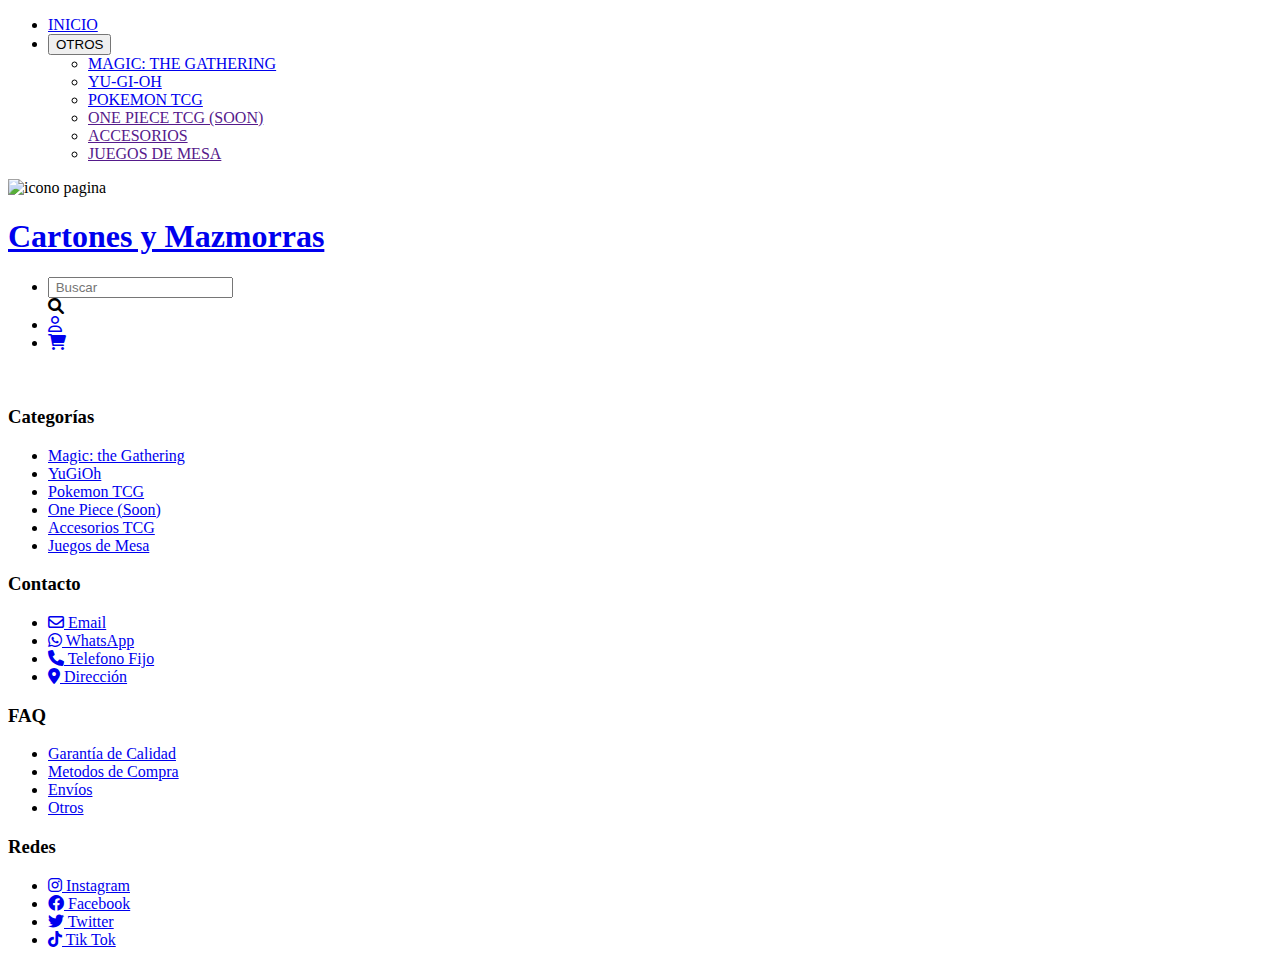
==== producto.html @ bd5bf411 "Add files via upload" ====
<!DOCTYPE html>
<html lang="es">

<head>
    <!-- Fuentes: -->
    <link rel="preconnect" href="https://fonts.googleapis.com">
    <link rel="preconnect" href="https://fonts.gstatic.com" crossorigin>
    <link href="https://fonts.googleapis.com/css2?family=Open+Sans:ital,wght@0,300..800;1,300..800&family=Roboto+Mono:ital,wght@0,100..700;1,100..700&display=swap" rel="stylesheet">
    <link rel="stylesheet" href="https://use.fontawesome.com/releases/v5.8.2/css/all.css" integrity="sha384-oS3vJWv+0UjzBfQzYUhtDYW+Pj2yciDJxpsK1OYPAYjqT085Qq/1cq5FLXAZQ7Ay" crossorigin="anonymous">
    <link rel="stylesheet" href="https://cdnjs.cloudflare.com/ajax/libs/font-awesome/6.0.0-beta3/css/all.min.css">
    <link href="https://fonts.googleapis.com/css?family=Poppins:200i,300,400&amp;display=swap" rel="stylesheet">
    <link href="https://fonts.googleapis.com/css2?family=Bebas+Neue&display=swap" rel="stylesheet">

    <!-- Font Awesome -->
    <link rel="stylesheet" href="https://cdnjs.cloudflare.com/ajax/libs/font-awesome/6.0.0-beta3/css/all.min.css">

    <meta charset="UTF-8">
    <meta name="viewport" content="width=device-width, initial-scale=1.0">
    <title>Cartones y Mazmorras - Tienda Online</title>

    <link rel="stylesheet" href="src/input.css">
    <link rel="stylesheet" href="src/output.css">
    <link rel="icon" href="img/d20.png" type="image/x-icon">
</head>



<body>
    
    <!-- //////////////////// NAV ///////////////////// -->
    <nav class="flex flex-row justify-between items-center bg-white py-6 px-6 fixed w-full top-0 celu-s:justify-evenly">

        <ul class="flex flex-row items-center ">
            <li class="mx-4 p-2 font-semibold celu-s:ml-0 celu-s:border-2 celu-s:text-sm"><a href="index.html" class="hover:text-orange-500">INICIO</a></li>
            <li class="mx-4 p-2 font-semibold celu-s:hidden"><button id="despliegue" class="hover:text-orange-500">OTROS</button>
                <ul id="menu" class="absolute hidden bg-white mt-2 -ml-2 border border-black">  <!-- Acomode manualmente el menu para alinearlo -->
                    <li class="btn_menu"><a href="seccionTCG.html?id_tcg=1">MAGIC: THE GATHERING</a></li>
                    <li class="btn_menu"><a href="seccionTCG.html?id_tcg=2">YU-GI-OH</a></li>
                    <li class="btn_menu"><a href="seccionTCG.html?id_tcg=3">POKEMON TCG</a></li>
                    <li class="btn_menu"><a href="">ONE PIECE TCG (SOON)</a></li>
                    <li class="btn_menu"><a href="">ACCESORIOS</a></li>
                    <li class="btn_menu"><a href="">JUEGOS DE MESA</a></li>
                </ul>
            </li>
        </ul>
    
        <!-- SUPUESTO LOGO -->
        <div class="flex flex-row items-center"><img class="mr-4 max-w-12" src="img/d20.png" alt="icono pagina"><a href="#"><h1 class="text-3xl mt-1 celu-s:hidden" id="h1">Cartones y Mazmorras</h1></a>   </div>

        <ul class="flex flex-row items-center celu-s:border-2">
            <li class="mx-4 h-full flex flex-row items-center celu-s:hidden"> 
                <div class="flex flex-col h-full"> <!-- Al hacerlo col, se acomoda sola la ul desplegable -->
                <input class="border-b-2 border-black focus:outline-none" id="input_busqueda" type="text" placeholder=" Buscar"> 
                <ul class="hidden absolute mt-6 w-48" id="lista_sugerencias"></ul>
                </div>
                <i class="fa-solid fa-magnifying-glass ml-2 text-xl"></i>
            </li>
            <li class="mx-4"><a href="#"><i class="fa-regular fa-user text-xl hover:text-orange-500"></i></a>   <!-- tengo que agregar el desplegable -->
            <li class="mx-4"><a href="#"><i class="fa-solid fa-cart-shopping text-xl hover:text-orange-500"></i></a>    <!-- ni hablar de cuando tenga que agregar elm al carrito -->
        </ul>

    </nav>

    <!-- Plantilla Producto -->
    <main class="mt-24">
        <div class="flex flex-row p-4 justify-between">
            <img id="imagen_producto" class="max-w-1/2 p-8" src="" ></img>
            <section class="producto_descripcion flex flex-col p-8 text-justify max-w-1/2 border-2 border-black">
                <h2 id="titulo_producto" class="text-3xl font-bold mb-4"></h2>
                <p></p>
                <div class="flex flex-row justify-between items-center mt-4">
                    <data id="precio_producto" class="text-3xl font-bold"></data> 
                    <p class="text-2xl font-bold mr-2" id="stock_producto"></p> 
                </div>
            </section> 
        </div>
    </main>


    <!-- //////////////////// FOOTER ///////////////////// -->
    <footer class="flex flex-row justify-evenly items-start p-8 bg-gray-200 celu-s:flex-wrap">

        <div class="flex flex-col justify-start p-4">
            <h3 class="font-bold text-xl">Categorías</h3>
            <ul>    <!-- Van a haber tantos li como enlaces termine creando en la página -->
                <li class="btn_footer"><a href="seccionTCG.html?id_tcg=1">Magic: the Gathering</a></li>
                <li class="btn_footer"><a href="seccionTCG.html?id_tcg=2">YuGiOh</a></li>
                <li class="btn_footer"><a href="seccionTCG.html?id_tcg=3">Pokemon TCG</a></li>
                <li class="btn_footer"><a href="#">One Piece (Soon)</a></li>
                <li class="btn_footer"><a href="seccionTCG.html?id_tcg=4">Accesorios TCG</a></li>
                <li class="btn_footer"><a href="seccionTCG.html?id_tcg=5">Juegos de Mesa</a></li>
            </ul>
        </div>


        <div class="flex flex-col justify-start p-4">
            <h3 class="font-bold text-xl">Contacto</h3>
            <ul>
                <li class="btn_footer"><a href="mailto:devalen543@example.com" target="_blank"><i class="fa-regular fa-envelope"></i> Email</a></li>
                <li class="btn_footer"><a href="https://wa.me/5492235314907" target="_blank"><i class="fa-brands fa-whatsapp"></i> WhatsApp</a></li>
                <li class="btn_footer"><a href="#"><i class="fa-solid fa-phone"></i> Telefono Fijo</a></li>
                <li class="btn_footer"><a href="#ubicacion"><i class="fa-solid fa-location-dot"></i> Dirección</a></li>
            </ul>
        </div>

        <div class="flex flex-col justify-start p-4">
            <h3 class="font-bold text-xl">FAQ</h3>
            <ul>    
                <li class="btn_footer"><a href="#">Garantía de Calidad</a></li>
                <li class="btn_footer"><a href="#">Metodos de Compra</a></li>
                <li class="btn_footer"><a href="#">Envíos</a></li>
                <li class="btn_footer"><a href="#">Otros</a></li>
            </ul>
        </div>


        <div class="flex flex-col justify-start p-4">
            <h3 class="font-bold text-xl">Redes</h3>
            <ul>    
                <li class="btn_footer"><a href="https://www.instagram.com/" target="_blank"><i class="fa-brands fa-instagram"></i> Instagram</a></li>
                <li class="btn_footer"><a href="https://www.facebook.com/" target="_blank"><i class="fa-brands fa-facebook"></i> Facebook</a></li>
                <li class="btn_footer"><a href="https://www.x.com/" target="_blank"><i class="fa-brands fa-twitter"></i> Twitter</a></li>
                <li class="btn_footer"><a href="https://www.tiktok.com/" target="_blank"><i class="fa-brands fa-tiktok"></i> Tik Tok</li>
            </ul>
        </div>

    </footer>


    <script src="script.js"></script>
</body>

</html>
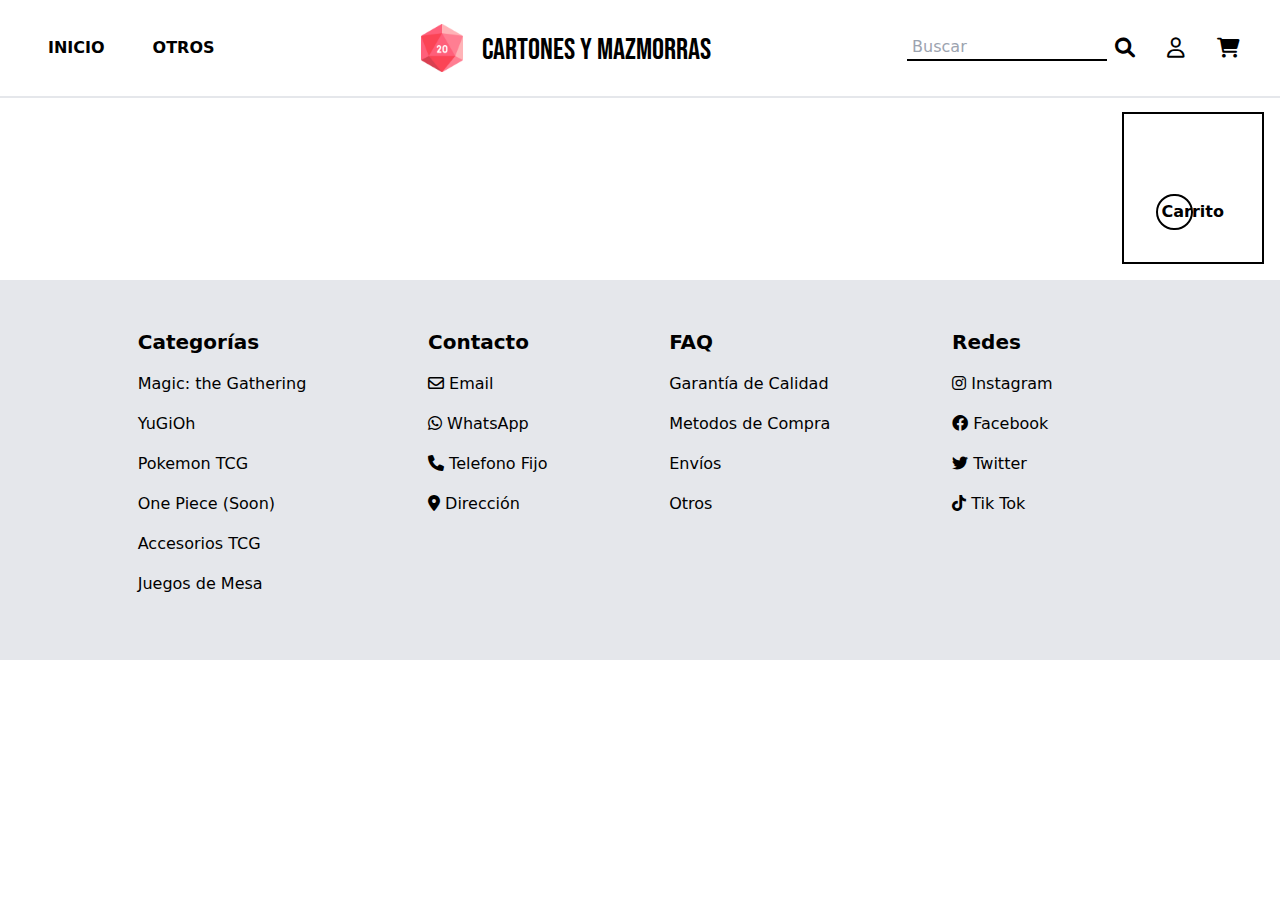
==== commit c84d45d7: "Update producto.html" ====
--- a/producto.html
+++ b/producto.html
@@ -28,11 +28,13 @@
 <body>
     
     <!-- //////////////////// NAV ///////////////////// -->
-    <nav class="flex flex-row justify-between items-center bg-white py-6 px-6 fixed w-full top-0 celu-s:justify-evenly">
+    <nav class="flex flex-row justify-between items-center bg-white py-6 px-6 fixed w-full top-0 border-b-2 border-orange-600
+    celu-s:justify-evenly">
 
-        <ul class="flex flex-row items-center ">
-            <li class="mx-4 p-2 font-semibold celu-s:ml-0 celu-s:border-2 celu-s:text-sm"><a href="index.html" class="hover:text-orange-500">INICIO</a></li>
-            <li class="mx-4 p-2 font-semibold celu-s:hidden"><button id="despliegue" class="hover:text-orange-500">OTROS</button>
+        <ul class="flex flex-row items-center sm:text-lg">
+            <li class="mx-4 p-2 font-semibold celu-s:ml-0 celu-s:text-sm"><a href="index.html" class="hover:text-orange-500">INICIO</a></li>
+            
+            <li class="mx-4 p-2 font-semibold celu-s:hidden celu:hidden sm:hidden"><button id="despliegue" class="hover:text-orange-500">OTROS</button>
                 <ul id="menu" class="absolute hidden bg-white mt-2 -ml-2 border border-black">  <!-- Acomode manualmente el menu para alinearlo -->
                     <li class="btn_menu"><a href="seccionTCG.html?id_tcg=1">MAGIC: THE GATHERING</a></li>
                     <li class="btn_menu"><a href="seccionTCG.html?id_tcg=2">YU-GI-OH</a></li>
@@ -45,10 +47,11 @@
         </ul>
     
         <!-- SUPUESTO LOGO -->
-        <div class="flex flex-row items-center"><img class="mr-4 max-w-12" src="img/d20.png" alt="icono pagina"><a href="#"><h1 class="text-3xl mt-1 celu-s:hidden" id="h1">Cartones y Mazmorras</h1></a>   </div>
+        <div class="flex flex-row items-center"><img class="mr-4 max-w-12" src="img/d20.png" alt="icono pagina"><a href="#"><h1 class="text-3xl mt-1 celu-s:hidden celu:hidden" id="h1">Cartones y Mazmorras</h1></a>   </div>
 
-        <ul class="flex flex-row items-center celu-s:border-2">
-            <li class="mx-4 h-full flex flex-row items-center celu-s:hidden"> 
+        <ul class="flex flex-row items-center">
+            <li class="mx-4 h-full flex flex-row items-center 
+            celu-s:hidden celu:hidden sm:hidden"> 
                 <div class="flex flex-col h-full"> <!-- Al hacerlo col, se acomoda sola la ul desplegable -->
                 <input class="border-b-2 border-black focus:outline-none" id="input_busqueda" type="text" placeholder=" Buscar"> 
                 <ul class="hidden absolute mt-6 w-48" id="lista_sugerencias"></ul>
@@ -61,26 +64,37 @@
 
     </nav>
 
+
     <!-- Plantilla Producto -->
     <main class="mt-24">
-        <div class="flex flex-row p-4 justify-between">
-            <img id="imagen_producto" class="max-w-1/2 p-8" src="" ></img>
-            <section class="producto_descripcion flex flex-col p-8 text-justify max-w-1/2 border-2 border-black">
-                <h2 id="titulo_producto" class="text-3xl font-bold mb-4"></h2>
-                <p></p>
-                <div class="flex flex-row justify-between items-center mt-4">
-                    <data id="precio_producto" class="text-3xl font-bold"></data> 
-                    <p class="text-2xl font-bold mr-2" id="stock_producto"></p> 
-                </div>
+
+        <div class="flex flex-row p-4 justify-between 
+        celu-s:flex-col celu:flex-col sm:flex-col">
+
+            <img id="imagen_producto" class="max-w-1/2 p-8 
+            celu-s:max-w-full celu:max-w-full sm:max-w-full" src=""></img>
+
+            <section class="producto_descripcion max-w-1/2 p-8 flex flex-col gap-6 text-justify border-2 border-black
+            celu-s:max-w-full celu:max-w-full sm:max-w-full">
+
+                <h2 id="titulo_producto" class="text-3xl font-bold celu-s:text-lg"></h2>
+
+                <div class="flex flex-row justify-between items-center"><data id="precio_producto" class="text-3xl font-bold"></data><p class="text-2xl font-bold" id="stock_producto"></p></div>
+                
+                <button class="w-1/2 p-1 border-2 font-bold border-black rounded-3xl hover:bg-orange-400 transition 
+                celu-s:w-full celu:w-full sm:w-full">Carrito</button>
             </section> 
+
         </div>
+
     </main>
 
 
     <!-- //////////////////// FOOTER ///////////////////// -->
-    <footer class="flex flex-row justify-evenly items-start p-8 bg-gray-200 celu-s:flex-wrap">
+    <footer class="flex flex-row justify-evenly items-start p-8 bg-gray-200 
+    celu-s:flex-wrap celu:flex-wrap">
 
-        <div class="flex flex-col justify-start p-4">
+        <div class="flex flex-col justify-start p-4 celu:w-1/2">
             <h3 class="font-bold text-xl">Categorías</h3>
             <ul>    <!-- Van a haber tantos li como enlaces termine creando en la página -->
                 <li class="btn_footer"><a href="seccionTCG.html?id_tcg=1">Magic: the Gathering</a></li>
@@ -93,17 +107,17 @@
         </div>
 
 
-        <div class="flex flex-col justify-start p-4">
+        <div class="flex flex-col justify-start p-4 celu:w-1/2">
             <h3 class="font-bold text-xl">Contacto</h3>
             <ul>
-                <li class="btn_footer"><a href="mailto:devalen543@example.com" target="_blank"><i class="fa-regular fa-envelope"></i> Email</a></li>
+                <li class="btn_footer"><a href="mailto:devalen543@gmail.com" target="_blank"><i class="fa-regular fa-envelope"></i> Email</a></li>
                 <li class="btn_footer"><a href="https://wa.me/5492235314907" target="_blank"><i class="fa-brands fa-whatsapp"></i> WhatsApp</a></li>
                 <li class="btn_footer"><a href="#"><i class="fa-solid fa-phone"></i> Telefono Fijo</a></li>
                 <li class="btn_footer"><a href="#ubicacion"><i class="fa-solid fa-location-dot"></i> Dirección</a></li>
             </ul>
         </div>
 
-        <div class="flex flex-col justify-start p-4">
+        <div class="flex flex-col justify-start p-4 celu:w-1/2">
             <h3 class="font-bold text-xl">FAQ</h3>
             <ul>    
                 <li class="btn_footer"><a href="#">Garantía de Calidad</a></li>
@@ -114,7 +128,7 @@
         </div>
 
 
-        <div class="flex flex-col justify-start p-4">
+        <div class="flex flex-col justify-start p-4 celu:w-1/2">
             <h3 class="font-bold text-xl">Redes</h3>
             <ul>    
                 <li class="btn_footer"><a href="https://www.instagram.com/" target="_blank"><i class="fa-brands fa-instagram"></i> Instagram</a></li>
@@ -130,4 +144,4 @@
     <script src="script.js"></script>
 </body>
 
-</html>+</html>
--- a/src/input.css
+++ b/src/input.css
@@ -0,0 +1,31 @@
+@tailwind base;
+@tailwind components;
+@tailwind utilities;
+
+
+* {
+    font-family: ui-sans-serif, system-ui, sans-serif, Apple Color Emoji, Segoe UI Emoji, Segoe UI Symbol, Noto Color Emoji;
+    scroll-behavior: smooth;
+
+    margin: 0;
+    padding: 0;
+    box-sizing: border-box; 
+}
+
+#h1 {  font-family: "Bebas Neue", sans-serif; }     /* Hace de logo momentaneo */
+.h2 { font-family: "Bebas Neue", sans-serif; }
+
+.btn_menu { @apply
+
+  block
+  cursor-pointer
+  p-2
+  hover:bg-orange-300   
+}
+
+.btn_footer { @apply
+
+  my-4
+  hover:text-orange-500
+  transition
+}--- a/src/output.css
+++ b/src/output.css
@@ -0,0 +1,1012 @@
+*, ::before, ::after {
+  --tw-border-spacing-x: 0;
+  --tw-border-spacing-y: 0;
+  --tw-translate-x: 0;
+  --tw-translate-y: 0;
+  --tw-rotate: 0;
+  --tw-skew-x: 0;
+  --tw-skew-y: 0;
+  --tw-scale-x: 1;
+  --tw-scale-y: 1;
+  --tw-pan-x:  ;
+  --tw-pan-y:  ;
+  --tw-pinch-zoom:  ;
+  --tw-scroll-snap-strictness: proximity;
+  --tw-gradient-from-position:  ;
+  --tw-gradient-via-position:  ;
+  --tw-gradient-to-position:  ;
+  --tw-ordinal:  ;
+  --tw-slashed-zero:  ;
+  --tw-numeric-figure:  ;
+  --tw-numeric-spacing:  ;
+  --tw-numeric-fraction:  ;
+  --tw-ring-inset:  ;
+  --tw-ring-offset-width: 0px;
+  --tw-ring-offset-color: #fff;
+  --tw-ring-color: rgb(59 130 246 / 0.5);
+  --tw-ring-offset-shadow: 0 0 #0000;
+  --tw-ring-shadow: 0 0 #0000;
+  --tw-shadow: 0 0 #0000;
+  --tw-shadow-colored: 0 0 #0000;
+  --tw-blur:  ;
+  --tw-brightness:  ;
+  --tw-contrast:  ;
+  --tw-grayscale:  ;
+  --tw-hue-rotate:  ;
+  --tw-invert:  ;
+  --tw-saturate:  ;
+  --tw-sepia:  ;
+  --tw-drop-shadow:  ;
+  --tw-backdrop-blur:  ;
+  --tw-backdrop-brightness:  ;
+  --tw-backdrop-contrast:  ;
+  --tw-backdrop-grayscale:  ;
+  --tw-backdrop-hue-rotate:  ;
+  --tw-backdrop-invert:  ;
+  --tw-backdrop-opacity:  ;
+  --tw-backdrop-saturate:  ;
+  --tw-backdrop-sepia:  ;
+  --tw-contain-size:  ;
+  --tw-contain-layout:  ;
+  --tw-contain-paint:  ;
+  --tw-contain-style:  ;
+}
+
+::backdrop {
+  --tw-border-spacing-x: 0;
+  --tw-border-spacing-y: 0;
+  --tw-translate-x: 0;
+  --tw-translate-y: 0;
+  --tw-rotate: 0;
+  --tw-skew-x: 0;
+  --tw-skew-y: 0;
+  --tw-scale-x: 1;
+  --tw-scale-y: 1;
+  --tw-pan-x:  ;
+  --tw-pan-y:  ;
+  --tw-pinch-zoom:  ;
+  --tw-scroll-snap-strictness: proximity;
+  --tw-gradient-from-position:  ;
+  --tw-gradient-via-position:  ;
+  --tw-gradient-to-position:  ;
+  --tw-ordinal:  ;
+  --tw-slashed-zero:  ;
+  --tw-numeric-figure:  ;
+  --tw-numeric-spacing:  ;
+  --tw-numeric-fraction:  ;
+  --tw-ring-inset:  ;
+  --tw-ring-offset-width: 0px;
+  --tw-ring-offset-color: #fff;
+  --tw-ring-color: rgb(59 130 246 / 0.5);
+  --tw-ring-offset-shadow: 0 0 #0000;
+  --tw-ring-shadow: 0 0 #0000;
+  --tw-shadow: 0 0 #0000;
+  --tw-shadow-colored: 0 0 #0000;
+  --tw-blur:  ;
+  --tw-brightness:  ;
+  --tw-contrast:  ;
+  --tw-grayscale:  ;
+  --tw-hue-rotate:  ;
+  --tw-invert:  ;
+  --tw-saturate:  ;
+  --tw-sepia:  ;
+  --tw-drop-shadow:  ;
+  --tw-backdrop-blur:  ;
+  --tw-backdrop-brightness:  ;
+  --tw-backdrop-contrast:  ;
+  --tw-backdrop-grayscale:  ;
+  --tw-backdrop-hue-rotate:  ;
+  --tw-backdrop-invert:  ;
+  --tw-backdrop-opacity:  ;
+  --tw-backdrop-saturate:  ;
+  --tw-backdrop-sepia:  ;
+  --tw-contain-size:  ;
+  --tw-contain-layout:  ;
+  --tw-contain-paint:  ;
+  --tw-contain-style:  ;
+}
+
+/*
+! tailwindcss v3.4.13 | MIT License | https://tailwindcss.com
+*/
+
+/*
+1. Prevent padding and border from affecting element width. (https://github.com/mozdevs/cssremedy/issues/4)
+2. Allow adding a border to an element by just adding a border-width. (https://github.com/tailwindcss/tailwindcss/pull/116)
+*/
+
+*,
+::before,
+::after {
+  box-sizing: border-box;
+  /* 1 */
+  border-width: 0;
+  /* 2 */
+  border-style: solid;
+  /* 2 */
+  border-color: #e5e7eb;
+  /* 2 */
+}
+
+::before,
+::after {
+  --tw-content: '';
+}
+
+/*
+1. Use a consistent sensible line-height in all browsers.
+2. Prevent adjustments of font size after orientation changes in iOS.
+3. Use a more readable tab size.
+4. Use the user's configured `sans` font-family by default.
+5. Use the user's configured `sans` font-feature-settings by default.
+6. Use the user's configured `sans` font-variation-settings by default.
+7. Disable tap highlights on iOS
+*/
+
+html,
+:host {
+  line-height: 1.5;
+  /* 1 */
+  -webkit-text-size-adjust: 100%;
+  /* 2 */
+  -moz-tab-size: 4;
+  /* 3 */
+  -o-tab-size: 4;
+     tab-size: 4;
+  /* 3 */
+  font-family: ui-sans-serif, system-ui, sans-serif, "Apple Color Emoji", "Segoe UI Emoji", "Segoe UI Symbol", "Noto Color Emoji";
+  /* 4 */
+  font-feature-settings: normal;
+  /* 5 */
+  font-variation-settings: normal;
+  /* 6 */
+  -webkit-tap-highlight-color: transparent;
+  /* 7 */
+}
+
+/*
+1. Remove the margin in all browsers.
+2. Inherit line-height from `html` so users can set them as a class directly on the `html` element.
+*/
+
+body {
+  margin: 0;
+  /* 1 */
+  line-height: inherit;
+  /* 2 */
+}
+
+/*
+1. Add the correct height in Firefox.
+2. Correct the inheritance of border color in Firefox. (https://bugzilla.mozilla.org/show_bug.cgi?id=190655)
+3. Ensure horizontal rules are visible by default.
+*/
+
+hr {
+  height: 0;
+  /* 1 */
+  color: inherit;
+  /* 2 */
+  border-top-width: 1px;
+  /* 3 */
+}
+
+/*
+Add the correct text decoration in Chrome, Edge, and Safari.
+*/
+
+abbr:where([title]) {
+  -webkit-text-decoration: underline dotted;
+          text-decoration: underline dotted;
+}
+
+/*
+Remove the default font size and weight for headings.
+*/
+
+h1,
+h2,
+h3,
+h4,
+h5,
+h6 {
+  font-size: inherit;
+  font-weight: inherit;
+}
+
+/*
+Reset links to optimize for opt-in styling instead of opt-out.
+*/
+
+a {
+  color: inherit;
+  text-decoration: inherit;
+}
+
+/*
+Add the correct font weight in Edge and Safari.
+*/
+
+b,
+strong {
+  font-weight: bolder;
+}
+
+/*
+1. Use the user's configured `mono` font-family by default.
+2. Use the user's configured `mono` font-feature-settings by default.
+3. Use the user's configured `mono` font-variation-settings by default.
+4. Correct the odd `em` font sizing in all browsers.
+*/
+
+code,
+kbd,
+samp,
+pre {
+  font-family: ui-monospace, SFMono-Regular, Menlo, Monaco, Consolas, "Liberation Mono", "Courier New", monospace;
+  /* 1 */
+  font-feature-settings: normal;
+  /* 2 */
+  font-variation-settings: normal;
+  /* 3 */
+  font-size: 1em;
+  /* 4 */
+}
+
+/*
+Add the correct font size in all browsers.
+*/
+
+small {
+  font-size: 80%;
+}
+
+/*
+Prevent `sub` and `sup` elements from affecting the line height in all browsers.
+*/
+
+sub,
+sup {
+  font-size: 75%;
+  line-height: 0;
+  position: relative;
+  vertical-align: baseline;
+}
+
+sub {
+  bottom: -0.25em;
+}
+
+sup {
+  top: -0.5em;
+}
+
+/*
+1. Remove text indentation from table contents in Chrome and Safari. (https://bugs.chromium.org/p/chromium/issues/detail?id=999088, https://bugs.webkit.org/show_bug.cgi?id=201297)
+2. Correct table border color inheritance in all Chrome and Safari. (https://bugs.chromium.org/p/chromium/issues/detail?id=935729, https://bugs.webkit.org/show_bug.cgi?id=195016)
+3. Remove gaps between table borders by default.
+*/
+
+table {
+  text-indent: 0;
+  /* 1 */
+  border-color: inherit;
+  /* 2 */
+  border-collapse: collapse;
+  /* 3 */
+}
+
+/*
+1. Change the font styles in all browsers.
+2. Remove the margin in Firefox and Safari.
+3. Remove default padding in all browsers.
+*/
+
+button,
+input,
+optgroup,
+select,
+textarea {
+  font-family: inherit;
+  /* 1 */
+  font-feature-settings: inherit;
+  /* 1 */
+  font-variation-settings: inherit;
+  /* 1 */
+  font-size: 100%;
+  /* 1 */
+  font-weight: inherit;
+  /* 1 */
+  line-height: inherit;
+  /* 1 */
+  letter-spacing: inherit;
+  /* 1 */
+  color: inherit;
+  /* 1 */
+  margin: 0;
+  /* 2 */
+  padding: 0;
+  /* 3 */
+}
+
+/*
+Remove the inheritance of text transform in Edge and Firefox.
+*/
+
+button,
+select {
+  text-transform: none;
+}
+
+/*
+1. Correct the inability to style clickable types in iOS and Safari.
+2. Remove default button styles.
+*/
+
+button,
+input:where([type='button']),
+input:where([type='reset']),
+input:where([type='submit']) {
+  -webkit-appearance: button;
+  /* 1 */
+  background-color: transparent;
+  /* 2 */
+  background-image: none;
+  /* 2 */
+}
+
+/*
+Use the modern Firefox focus style for all focusable elements.
+*/
+
+:-moz-focusring {
+  outline: auto;
+}
+
+/*
+Remove the additional `:invalid` styles in Firefox. (https://github.com/mozilla/gecko-dev/blob/2f9eacd9d3d995c937b4251a5557d95d494c9be1/layout/style/res/forms.css#L728-L737)
+*/
+
+:-moz-ui-invalid {
+  box-shadow: none;
+}
+
+/*
+Add the correct vertical alignment in Chrome and Firefox.
+*/
+
+progress {
+  vertical-align: baseline;
+}
+
+/*
+Correct the cursor style of increment and decrement buttons in Safari.
+*/
+
+::-webkit-inner-spin-button,
+::-webkit-outer-spin-button {
+  height: auto;
+}
+
+/*
+1. Correct the odd appearance in Chrome and Safari.
+2. Correct the outline style in Safari.
+*/
+
+[type='search'] {
+  -webkit-appearance: textfield;
+  /* 1 */
+  outline-offset: -2px;
+  /* 2 */
+}
+
+/*
+Remove the inner padding in Chrome and Safari on macOS.
+*/
+
+::-webkit-search-decoration {
+  -webkit-appearance: none;
+}
+
+/*
+1. Correct the inability to style clickable types in iOS and Safari.
+2. Change font properties to `inherit` in Safari.
+*/
+
+::-webkit-file-upload-button {
+  -webkit-appearance: button;
+  /* 1 */
+  font: inherit;
+  /* 2 */
+}
+
+/*
+Add the correct display in Chrome and Safari.
+*/
+
+summary {
+  display: list-item;
+}
+
+/*
+Removes the default spacing and border for appropriate elements.
+*/
+
+blockquote,
+dl,
+dd,
+h1,
+h2,
+h3,
+h4,
+h5,
+h6,
+hr,
+figure,
+p,
+pre {
+  margin: 0;
+}
+
+fieldset {
+  margin: 0;
+  padding: 0;
+}
+
+legend {
+  padding: 0;
+}
+
+ol,
+ul,
+menu {
+  list-style: none;
+  margin: 0;
+  padding: 0;
+}
+
+/*
+Reset default styling for dialogs.
+*/
+
+dialog {
+  padding: 0;
+}
+
+/*
+Prevent resizing textareas horizontally by default.
+*/
+
+textarea {
+  resize: vertical;
+}
+
+/*
+1. Reset the default placeholder opacity in Firefox. (https://github.com/tailwindlabs/tailwindcss/issues/3300)
+2. Set the default placeholder color to the user's configured gray 400 color.
+*/
+
+input::-moz-placeholder, textarea::-moz-placeholder {
+  opacity: 1;
+  /* 1 */
+  color: #9ca3af;
+  /* 2 */
+}
+
+input::placeholder,
+textarea::placeholder {
+  opacity: 1;
+  /* 1 */
+  color: #9ca3af;
+  /* 2 */
+}
+
+/*
+Set the default cursor for buttons.
+*/
+
+button,
+[role="button"] {
+  cursor: pointer;
+}
+
+/*
+Make sure disabled buttons don't get the pointer cursor.
+*/
+
+:disabled {
+  cursor: default;
+}
+
+/*
+1. Make replaced elements `display: block` by default. (https://github.com/mozdevs/cssremedy/issues/14)
+2. Add `vertical-align: middle` to align replaced elements more sensibly by default. (https://github.com/jensimmons/cssremedy/issues/14#issuecomment-634934210)
+   This can trigger a poorly considered lint error in some tools but is included by design.
+*/
+
+img,
+svg,
+video,
+canvas,
+audio,
+iframe,
+embed,
+object {
+  display: block;
+  /* 1 */
+  vertical-align: middle;
+  /* 2 */
+}
+
+/*
+Constrain images and videos to the parent width and preserve their intrinsic aspect ratio. (https://github.com/mozdevs/cssremedy/issues/14)
+*/
+
+img,
+video {
+  max-width: 100%;
+  height: auto;
+}
+
+/* Make elements with the HTML hidden attribute stay hidden by default */
+
+[hidden] {
+  display: none;
+}
+
+.fixed {
+  position: fixed;
+}
+
+.absolute {
+  position: absolute;
+}
+
+.sticky {
+  position: sticky;
+}
+
+.top-0 {
+  top: 0px;
+}
+
+.mx-4 {
+  margin-left: 1rem;
+  margin-right: 1rem;
+}
+
+.my-2 {
+  margin-top: 0.5rem;
+  margin-bottom: 0.5rem;
+}
+
+.my-4 {
+  margin-top: 1rem;
+  margin-bottom: 1rem;
+}
+
+.my-6 {
+  margin-top: 1.5rem;
+  margin-bottom: 1.5rem;
+}
+
+.my-8 {
+  margin-top: 2rem;
+  margin-bottom: 2rem;
+}
+
+.-ml-2 {
+  margin-left: -0.5rem;
+}
+
+.mb-4 {
+  margin-bottom: 1rem;
+}
+
+.ml-2 {
+  margin-left: 0.5rem;
+}
+
+.mr-2 {
+  margin-right: 0.5rem;
+}
+
+.mr-4 {
+  margin-right: 1rem;
+}
+
+.mt-1 {
+  margin-top: 0.25rem;
+}
+
+.mt-16 {
+  margin-top: 4rem;
+}
+
+.mt-2 {
+  margin-top: 0.5rem;
+}
+
+.mt-20 {
+  margin-top: 5rem;
+}
+
+.mt-24 {
+  margin-top: 6rem;
+}
+
+.mt-4 {
+  margin-top: 1rem;
+}
+
+.mt-6 {
+  margin-top: 1.5rem;
+}
+
+.mt-8 {
+  margin-top: 2rem;
+}
+
+.block {
+  display: block;
+}
+
+.flex {
+  display: flex;
+}
+
+.hidden {
+  display: none;
+}
+
+.h-full {
+  height: 100%;
+}
+
+.w-1\/2 {
+  width: 50%;
+}
+
+.w-1\/4 {
+  width: 25%;
+}
+
+.w-48 {
+  width: 12rem;
+}
+
+.w-full {
+  width: 100%;
+}
+
+.max-w-1\/2 {
+  max-width: 50%;
+}
+
+.max-w-12 {
+  max-width: 3rem;
+}
+
+.max-w-14 {
+  max-width: 3.5rem;
+}
+
+.max-w-20 {
+  max-width: 5rem;
+}
+
+.max-w-64 {
+  max-width: 16rem;
+}
+
+.cursor-default {
+  cursor: default;
+}
+
+.cursor-pointer {
+  cursor: pointer;
+}
+
+.flex-row {
+  flex-direction: row;
+}
+
+.flex-col {
+  flex-direction: column;
+}
+
+.flex-wrap {
+  flex-wrap: wrap;
+}
+
+.items-start {
+  align-items: flex-start;
+}
+
+.items-center {
+  align-items: center;
+}
+
+.justify-start {
+  justify-content: flex-start;
+}
+
+.justify-center {
+  justify-content: center;
+}
+
+.justify-between {
+  justify-content: space-between;
+}
+
+.justify-evenly {
+  justify-content: space-evenly;
+}
+
+.gap-2 {
+  gap: 0.5rem;
+}
+
+.gap-6 {
+  gap: 1.5rem;
+}
+
+.rounded-3xl {
+  border-radius: 1.5rem;
+}
+
+.rounded-xl {
+  border-radius: 0.75rem;
+}
+
+.border {
+  border-width: 1px;
+}
+
+.border-2 {
+  border-width: 2px;
+}
+
+.border-b-2 {
+  border-bottom-width: 2px;
+}
+
+.border-b-4 {
+  border-bottom-width: 4px;
+}
+
+.border-black {
+  --tw-border-opacity: 1;
+  border-color: rgb(0 0 0 / var(--tw-border-opacity));
+}
+
+.bg-black {
+  --tw-bg-opacity: 1;
+  background-color: rgb(0 0 0 / var(--tw-bg-opacity));
+}
+
+.bg-gray-200 {
+  --tw-bg-opacity: 1;
+  background-color: rgb(229 231 235 / var(--tw-bg-opacity));
+}
+
+.bg-white {
+  --tw-bg-opacity: 1;
+  background-color: rgb(255 255 255 / var(--tw-bg-opacity));
+}
+
+.p-1 {
+  padding: 0.25rem;
+}
+
+.p-2 {
+  padding: 0.5rem;
+}
+
+.p-4 {
+  padding: 1rem;
+}
+
+.p-8 {
+  padding: 2rem;
+}
+
+.px-2 {
+  padding-left: 0.5rem;
+  padding-right: 0.5rem;
+}
+
+.px-4 {
+  padding-left: 1rem;
+  padding-right: 1rem;
+}
+
+.px-6 {
+  padding-left: 1.5rem;
+  padding-right: 1.5rem;
+}
+
+.py-6 {
+  padding-top: 1.5rem;
+  padding-bottom: 1.5rem;
+}
+
+.text-center {
+  text-align: center;
+}
+
+.text-justify {
+  text-align: justify;
+}
+
+.text-2xl {
+  font-size: 1.5rem;
+  line-height: 2rem;
+}
+
+.text-3xl {
+  font-size: 1.875rem;
+  line-height: 2.25rem;
+}
+
+.text-lg {
+  font-size: 1.125rem;
+  line-height: 1.75rem;
+}
+
+.text-xl {
+  font-size: 1.25rem;
+  line-height: 1.75rem;
+}
+
+.font-bold {
+  font-weight: 700;
+}
+
+.font-semibold {
+  font-weight: 600;
+}
+
+.text-white {
+  --tw-text-opacity: 1;
+  color: rgb(255 255 255 / var(--tw-text-opacity));
+}
+
+.shadow-myshadow {
+  --tw-shadow: 0 4px 15px rgba(0, 0, 0, 0.4);
+  --tw-shadow-colored: 0 4px 15px var(--tw-shadow-color);
+  box-shadow: var(--tw-ring-offset-shadow, 0 0 #0000), var(--tw-ring-shadow, 0 0 #0000), var(--tw-shadow);
+}
+
+.filter {
+  filter: var(--tw-blur) var(--tw-brightness) var(--tw-contrast) var(--tw-grayscale) var(--tw-hue-rotate) var(--tw-invert) var(--tw-saturate) var(--tw-sepia) var(--tw-drop-shadow);
+}
+
+.transition {
+  transition-property: color, background-color, border-color, text-decoration-color, fill, stroke, opacity, box-shadow, transform, filter, -webkit-backdrop-filter;
+  transition-property: color, background-color, border-color, text-decoration-color, fill, stroke, opacity, box-shadow, transform, filter, backdrop-filter;
+  transition-property: color, background-color, border-color, text-decoration-color, fill, stroke, opacity, box-shadow, transform, filter, backdrop-filter, -webkit-backdrop-filter;
+  transition-timing-function: cubic-bezier(0.4, 0, 0.2, 1);
+  transition-duration: 150ms;
+}
+
+* {
+  font-family: ui-sans-serif, system-ui, sans-serif, Apple Color Emoji, Segoe UI Emoji, Segoe UI Symbol, Noto Color Emoji;
+  scroll-behavior: smooth;
+  margin: 0;
+  padding: 0;
+  box-sizing: border-box;
+}
+
+#h1 {
+  font-family: "Bebas Neue", sans-serif;
+}
+
+/* Hace de logo momentaneo */
+
+.h2 {
+  font-family: "Bebas Neue", sans-serif;
+}
+
+.btn_menu {
+  display: block;
+  cursor: pointer;
+  padding: 0.5rem;
+}
+
+.btn_menu:hover {
+  --tw-bg-opacity: 1;
+  background-color: rgb(253 186 116 / var(--tw-bg-opacity));
+}
+
+.btn_footer {
+  margin-top: 1rem;
+  margin-bottom: 1rem;
+  transition-property: color, background-color, border-color, text-decoration-color, fill, stroke, opacity, box-shadow, transform, filter, -webkit-backdrop-filter;
+  transition-property: color, background-color, border-color, text-decoration-color, fill, stroke, opacity, box-shadow, transform, filter, backdrop-filter;
+  transition-property: color, background-color, border-color, text-decoration-color, fill, stroke, opacity, box-shadow, transform, filter, backdrop-filter, -webkit-backdrop-filter;
+  transition-timing-function: cubic-bezier(0.4, 0, 0.2, 1);
+  transition-duration: 150ms;
+}
+
+.btn_footer:hover {
+  --tw-text-opacity: 1;
+  color: rgb(249 115 22 / var(--tw-text-opacity));
+}
+
+.hover\:bg-orange-300:hover {
+  --tw-bg-opacity: 1;
+  background-color: rgb(253 186 116 / var(--tw-bg-opacity));
+}
+
+.hover\:bg-orange-400:hover {
+  --tw-bg-opacity: 1;
+  background-color: rgb(251 146 60 / var(--tw-bg-opacity));
+}
+
+.hover\:bg-white:hover {
+  --tw-bg-opacity: 1;
+  background-color: rgb(255 255 255 / var(--tw-bg-opacity));
+}
+
+.hover\:text-black:hover {
+  --tw-text-opacity: 1;
+  color: rgb(0 0 0 / var(--tw-text-opacity));
+}
+
+.hover\:text-orange-500:hover {
+  --tw-text-opacity: 1;
+  color: rgb(249 115 22 / var(--tw-text-opacity));
+}
+
+.focus\:outline-none:focus {
+  outline: 2px solid transparent;
+  outline-offset: 2px;
+}
+
+@media (min-width: 320px) and (max-width: 425px) {
+  .celu-s\:ml-0 {
+    margin-left: 0px;
+  }
+
+  .celu-s\:hidden {
+    display: none;
+  }
+
+  .celu-s\:w-full {
+    width: 100%;
+  }
+
+  .celu-s\:max-w-12 {
+    max-width: 3rem;
+  }
+
+  .celu-s\:flex-col {
+    flex-direction: column;
+  }
+
+  .celu-s\:flex-wrap {
+    flex-wrap: wrap;
+  }
+
+  .celu-s\:justify-center {
+    justify-content: center;
+  }
+
+  .celu-s\:justify-between {
+    justify-content: space-between;
+  }
+
+  .celu-s\:justify-evenly {
+    justify-content: space-evenly;
+  }
+
+  .celu-s\:border-2 {
+    border-width: 2px;
+  }
+
+  .celu-s\:text-sm {
+    font-size: 0.875rem;
+    line-height: 1.25rem;
+  }
+}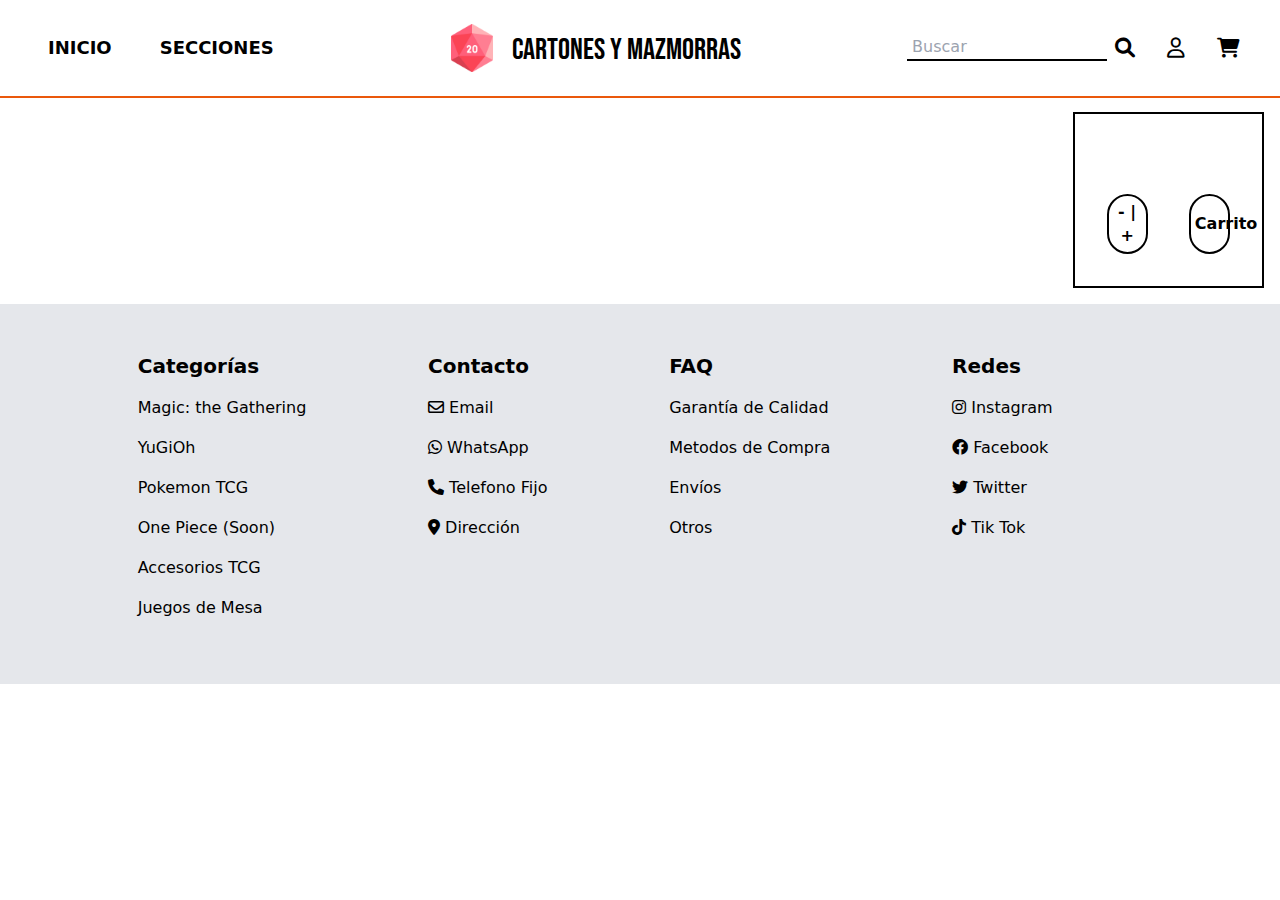
==== commit 46a2da16: "Update producto.html" ====
--- a/producto.html
+++ b/producto.html
@@ -28,26 +28,26 @@
 <body>
     
     <!-- //////////////////// NAV ///////////////////// -->
-    <nav class="flex flex-row justify-between items-center bg-white py-6 px-6 fixed w-full top-0 border-b-2 border-orange-600
-    celu-s:justify-evenly">
+    <nav class="flex flex-row justify-between items-center bg-white py-6 px-6 fixed w-full top-0 border-b-2 border-orange-600">
 
-        <ul class="flex flex-row items-center sm:text-lg">
-            <li class="mx-4 p-2 font-semibold celu-s:ml-0 celu-s:text-sm"><a href="index.html" class="hover:text-orange-500">INICIO</a></li>
-            
-            <li class="mx-4 p-2 font-semibold celu-s:hidden celu:hidden sm:hidden"><button id="despliegue" class="hover:text-orange-500">OTROS</button>
+        <ul class="flex flex-row items-center text-lg">
+
+            <li class="mx-4 p-2 font-semibold celu-s:hidden celu:hidden sm:hidden"><a href="index.html" class="hover:text-orange-500">INICIO</a></li>
+
+            <li class="mx-4 p-2 font-semibold"><button id="despliegue" class="hover:text-orange-500">SECCIONES</button>
                 <ul id="menu" class="absolute hidden bg-white mt-2 -ml-2 border border-black">  <!-- Acomode manualmente el menu para alinearlo -->
-                    <li class="btn_menu"><a href="seccionTCG.html?id_tcg=1">MAGIC: THE GATHERING</a></li>
-                    <li class="btn_menu"><a href="seccionTCG.html?id_tcg=2">YU-GI-OH</a></li>
-                    <li class="btn_menu"><a href="seccionTCG.html?id_tcg=3">POKEMON TCG</a></li>
-                    <li class="btn_menu"><a href="">ONE PIECE TCG (SOON)</a></li>
-                    <li class="btn_menu"><a href="">ACCESORIOS</a></li>
-                    <li class="btn_menu"><a href="">JUEGOS DE MESA</a></li>
+                    <a href="index.html"><li class="btn_menu">INICIO</li></a>
+                    <a href="seccionTCG.html?id_tcg=1"><li class="btn_menu">MAGIC: THE GATHERING</li></a>
+                    <a href="seccionTCG.html?id_tcg=2"><li class="btn_menu">YU-GI-OH</li></a>
+                    <a href="seccionTCG.html?id_tcg=3"><li class="btn_menu">POKEMON TCG</li></a>
+                    <a href=""><li class="btn_menu">ONE PIECE TCG (SOON)</li></a>
+                    <a href=""><li class="btn_menu">JUEGOS DE MESA</li></a>
                 </ul>
             </li>
         </ul>
     
-        <!-- SUPUESTO LOGO -->
-        <div class="flex flex-row items-center"><img class="mr-4 max-w-12" src="img/d20.png" alt="icono pagina"><a href="#"><h1 class="text-3xl mt-1 celu-s:hidden celu:hidden" id="h1">Cartones y Mazmorras</h1></a>   </div>
+        <!-- LOGO -->
+        <a href="index.html"><div class="flex flex-row items-center"><img class="mr-4 max-w-12" src="img/d20.png" alt="icono pagina"><h1 class="text-3xl mt-1 celu-s:hidden celu:hidden" id="h1">Cartones y Mazmorras</h1></div></a>
 
         <ul class="flex flex-row items-center">
             <li class="mx-4 h-full flex flex-row items-center 
@@ -64,25 +64,32 @@
 
     </nav>
 
-
     <!-- Plantilla Producto -->
     <main class="mt-24">
 
         <div class="flex flex-row p-4 justify-between 
-        celu-s:flex-col celu:flex-col sm:flex-col">
+        celu-s:flex-col celu:flex-col sm:flex-col md:flex-col">
 
             <img id="imagen_producto" class="max-w-1/2 p-8 
-            celu-s:max-w-full celu:max-w-full sm:max-w-full" src=""></img>
+            celu-s:max-w-full celu:max-w-full sm:max-w-full md:max-w-full" src=""></img>
 
             <section class="producto_descripcion max-w-1/2 p-8 flex flex-col gap-6 text-justify border-2 border-black
-            celu-s:max-w-full celu:max-w-full sm:max-w-full">
+            celu-s:max-w-full celu:max-w-full sm:max-w-full md:max-w-full">
 
                 <h2 id="titulo_producto" class="text-3xl font-bold celu-s:text-lg"></h2>
 
-                <div class="flex flex-row justify-between items-center"><data id="precio_producto" class="text-3xl font-bold"></data><p class="text-2xl font-bold" id="stock_producto"></p></div>
+                <div class="flex flex-row justify-between items-center">
+                <data id="precio_producto" class="text-3xl font-bold"></data>
+                <p class="text-2xl font-bold" id="stock_producto"></p>
+                </div>
                 
-                <button class="w-1/2 p-1 border-2 font-bold border-black rounded-3xl hover:bg-orange-400 transition 
-                celu-s:w-full celu:w-full sm:w-full">Carrito</button>
+                <div class="flex flex-row justify-between">
+                <button class="w-1/3 p-1 border-2 border-black font-extrabold rounded-3xl"> - | + </button>
+                <button class="w-1/2 p-1 border-2 border-black font-bold rounded-3xl hover:bg-orange-400 transition 
+                celu-s:w-1/3 celu:w-1/3 sm:w-1/3 md:w-1/3 md:text-lg lg:w-1/3">Carrito</button>
+                </div>
+
+                
             </section> 
 
         </div>
--- a/src/output.css
+++ b/src/output.css
@@ -599,18 +599,10 @@
   margin-left: -0.5rem;
 }
 
-.mb-4 {
-  margin-bottom: 1rem;
-}
-
 .ml-2 {
   margin-left: 0.5rem;
 }
 
-.mr-2 {
-  margin-right: 0.5rem;
-}
-
 .mr-4 {
   margin-right: 1rem;
 }
@@ -667,6 +659,10 @@
   width: 50%;
 }
 
+.w-1\/3 {
+  width: 33.333333%;
+}
+
 .w-1\/4 {
   width: 25%;
 }
@@ -711,12 +707,20 @@
   flex-direction: row;
 }
 
+.flex-row-reverse {
+  flex-direction: row-reverse;
+}
+
 .flex-col {
   flex-direction: column;
 }
 
 .flex-wrap {
   flex-wrap: wrap;
+}
+
+.flex-nowrap {
+  flex-wrap: nowrap;
 }
 
 .items-start {
@@ -780,6 +784,11 @@
   border-color: rgb(0 0 0 / var(--tw-border-opacity));
 }
 
+.border-orange-600 {
+  --tw-border-opacity: 1;
+  border-color: rgb(234 88 12 / var(--tw-border-opacity));
+}
+
 .bg-black {
   --tw-bg-opacity: 1;
   background-color: rgb(0 0 0 / var(--tw-bg-opacity));
@@ -861,6 +870,10 @@
 
 .font-bold {
   font-weight: 700;
+}
+
+.font-extrabold {
+  font-weight: 800;
 }
 
 .font-semibold {
@@ -964,15 +977,107 @@
   outline-offset: 2px;
 }
 
+@media (min-width: 640px) and (max-width: 767px) {
+  .sm\:hidden {
+    display: none;
+  }
+
+  .sm\:w-1\/2 {
+    width: 50%;
+  }
+
+  .sm\:w-1\/3 {
+    width: 33.333333%;
+  }
+
+  .sm\:w-full {
+    width: 100%;
+  }
+
+  .sm\:max-w-full {
+    max-width: 100%;
+  }
+
+  .sm\:flex-col {
+    flex-direction: column;
+  }
+
+  .sm\:flex-wrap {
+    flex-wrap: wrap;
+  }
+
+  .sm\:justify-center {
+    justify-content: center;
+  }
+
+  .sm\:gap-0 {
+    gap: 0px;
+  }
+
+  .sm\:text-lg {
+    font-size: 1.125rem;
+    line-height: 1.75rem;
+  }
+}
+
+@media (min-width: 768px) and (max-width: 1024px) {
+  .md\:w-1\/2 {
+    width: 50%;
+  }
+
+  .md\:w-1\/3 {
+    width: 33.333333%;
+  }
+
+  .md\:w-full {
+    width: 100%;
+  }
+
+  .md\:max-w-full {
+    max-width: 100%;
+  }
+
+  .md\:flex-col {
+    flex-direction: column;
+  }
+
+  .md\:flex-wrap {
+    flex-wrap: wrap;
+  }
+
+  .md\:justify-center {
+    justify-content: center;
+  }
+
+  .md\:gap-0 {
+    gap: 0px;
+  }
+
+  .md\:text-lg {
+    font-size: 1.125rem;
+    line-height: 1.75rem;
+  }
+}
+
+@media (min-width: 1024px) {
+  .lg\:w-1\/3 {
+    width: 33.333333%;
+  }
+}
+
 @media (min-width: 320px) and (max-width: 425px) {
-  .celu-s\:ml-0 {
-    margin-left: 0px;
-  }
-
   .celu-s\:hidden {
     display: none;
   }
 
+  .celu-s\:w-1\/2 {
+    width: 50%;
+  }
+
+  .celu-s\:w-1\/3 {
+    width: 33.333333%;
+  }
+
   .celu-s\:w-full {
     width: 100%;
   }
@@ -981,6 +1086,10 @@
     max-width: 3rem;
   }
 
+  .celu-s\:max-w-full {
+    max-width: 100%;
+  }
+
   .celu-s\:flex-col {
     flex-direction: column;
   }
@@ -993,20 +1102,61 @@
     justify-content: center;
   }
 
-  .celu-s\:justify-between {
-    justify-content: space-between;
-  }
-
-  .celu-s\:justify-evenly {
-    justify-content: space-evenly;
-  }
-
-  .celu-s\:border-2 {
-    border-width: 2px;
+  .celu-s\:text-lg {
+    font-size: 1.125rem;
+    line-height: 1.75rem;
   }
 
   .celu-s\:text-sm {
     font-size: 0.875rem;
     line-height: 1.25rem;
   }
+}
+
+@media (min-width: 426px) and (max-width: 639px) {
+  .celu\:hidden {
+    display: none;
+  }
+
+  .celu\:w-1\/2 {
+    width: 50%;
+  }
+
+  .celu\:w-1\/3 {
+    width: 33.333333%;
+  }
+
+  .celu\:w-full {
+    width: 100%;
+  }
+
+  .celu\:max-w-full {
+    max-width: 100%;
+  }
+
+  .celu\:flex-col {
+    flex-direction: column;
+  }
+
+  .celu\:flex-wrap {
+    flex-wrap: wrap;
+  }
+
+  .celu\:justify-center {
+    justify-content: center;
+  }
+
+  .celu\:gap-0 {
+    gap: 0px;
+  }
+
+  .celu\:text-base {
+    font-size: 1rem;
+    line-height: 1.5rem;
+  }
+
+  .celu\:text-lg {
+    font-size: 1.125rem;
+    line-height: 1.75rem;
+  }
 }